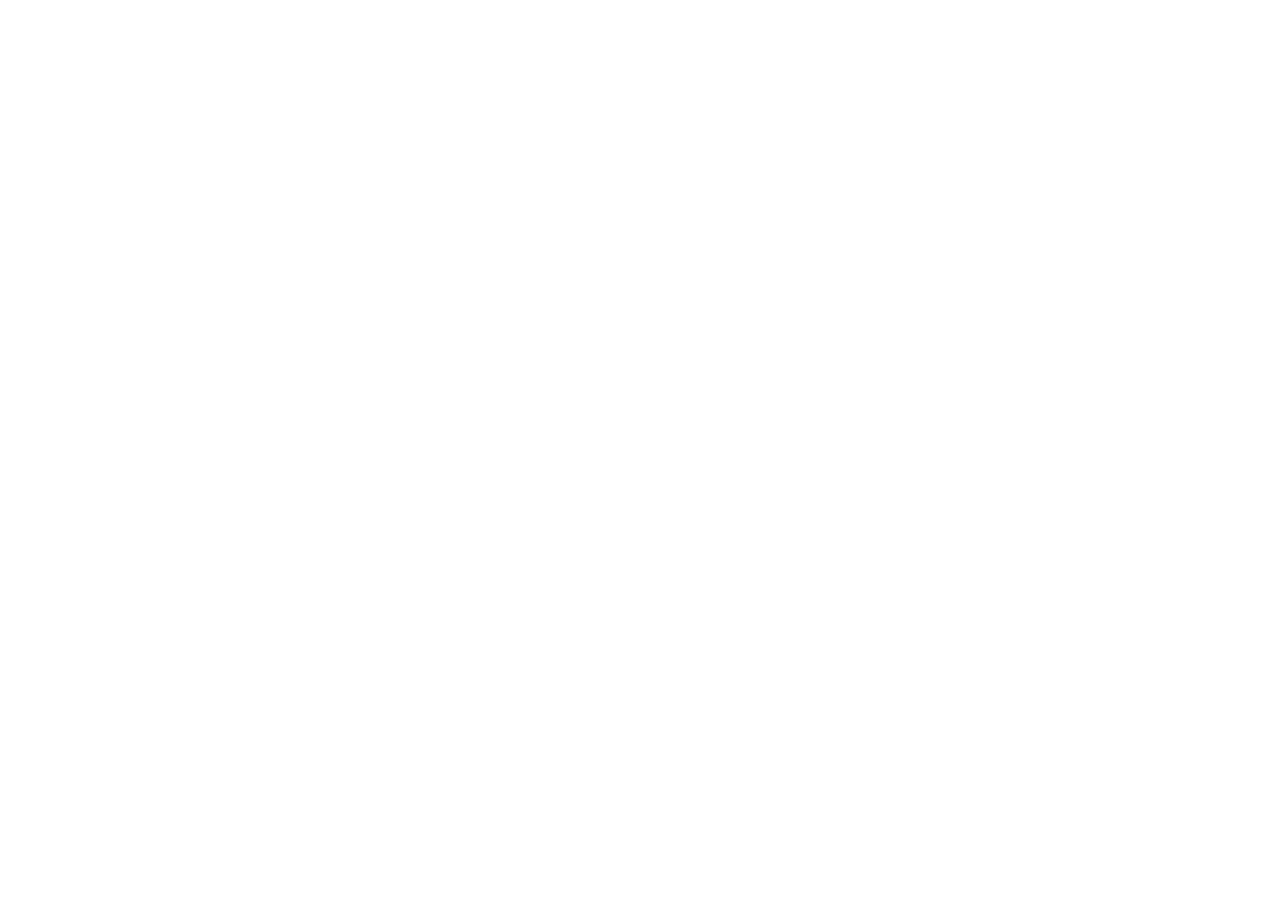
==== Day_3/index.html @ e4b8de7e "array" ====
<!DOCTYPE html>
<html lang="en">
<head>
    <meta charset="UTF-8">
    <meta name="viewport" content="width=device-width, initial-scale=1.0">
    <title>Document</title>
    <script src="./array.js"></script>
</head>
<body>
    
</body>
</html>
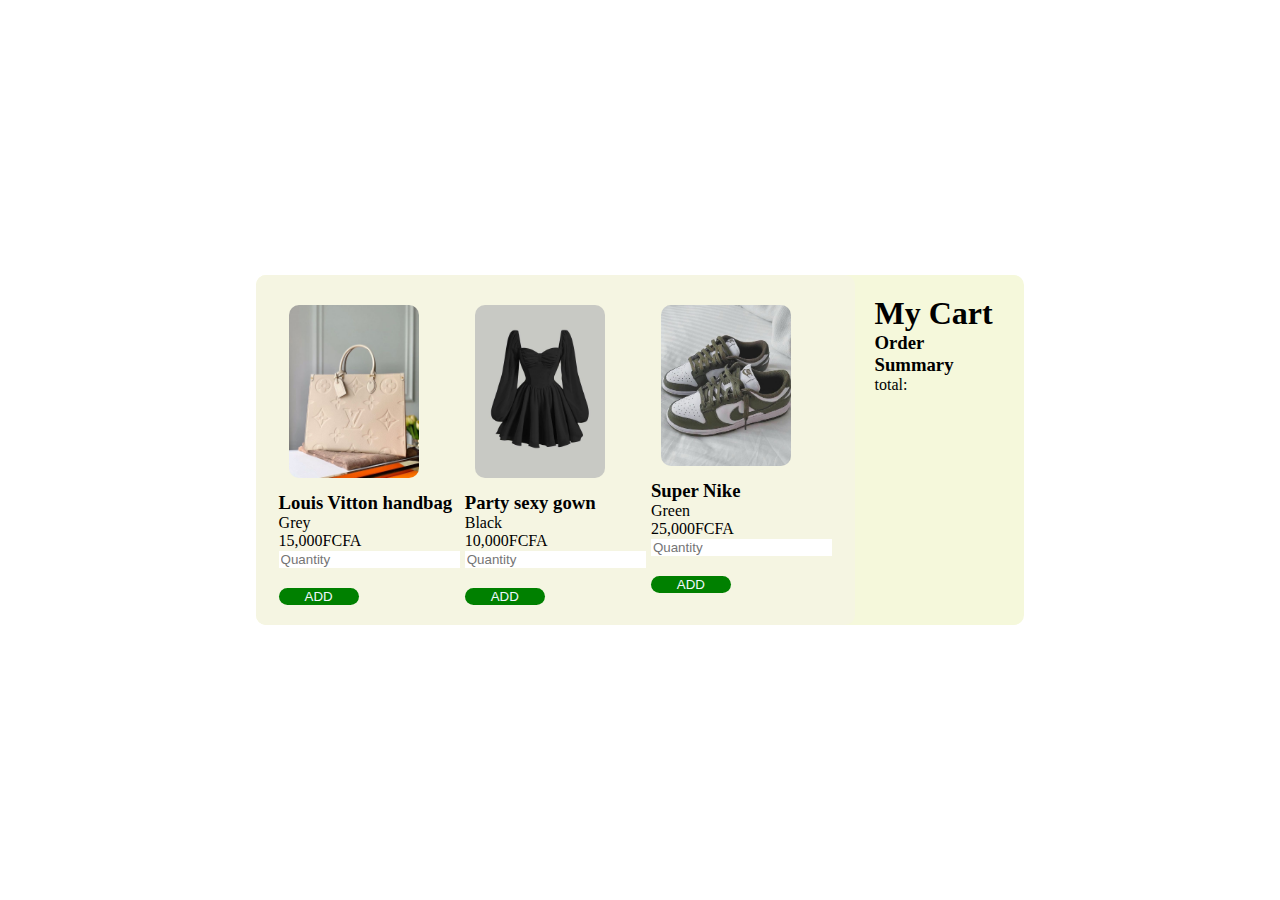
==== commit d487c247: "design" ====
--- a/Day_3/index.html
+++ b/Day_3/index.html
@@ -1,12 +1,46 @@
 <!DOCTYPE html>
 <html lang="en">
+
 <head>
     <meta charset="UTF-8">
     <meta name="viewport" content="width=device-width, initial-scale=1.0">
     <title>Document</title>
     <script src="./array.js"></script>
+    <link rel="stylesheet" href="./style.css">
 </head>
 <body>
-    
+    <main>
+        <div class="left">
+            <div>
+                <img src="./images/bag.JPG">
+                <h3>Louis Vitton handbag</h3>
+                <p>Grey</p>
+                <p>15,000FCFA</p>
+                <input type="number" placeholder="Quantity"><br>
+                <button>ADD</button>
+            </div>
+            <div>
+                <img src="./images/gown.JPG">
+                <h3>Party sexy gown</h3>
+                <p>Black</p>
+                <p>10,000FCFA</p>
+                <input type="number" placeholder="Quantity"><br>
+                <button>ADD</button>
+            </div>
+            <div>
+                <img src="./images/shoe.JPG">
+                <h3>Super Nike</h3>
+                <p>Green</p>
+                <p>25,000FCFA</p>
+                <input type="number" placeholder="Quantity"><br>
+                <button>ADD</button>
+            </div>
+        </div>
+        <div class="right">
+            <h1>My Cart</h1>
+            <h3>Order Summary</h3>
+            <p>total:</p>
+        </div>
+    </main>
 </body>
 </html>--- a/Day_3/style.css
+++ b/Day_3/style.css
@@ -0,0 +1,41 @@
+*{
+    border: 0;
+    margin: 0;
+    box-sizing: border-box;
+}
+body{
+    height: 100vh;
+    width: 100%;
+    display: flex;
+    align-items: center;
+    justify-content: center;
+}
+main{
+    border-radius: 10px;
+    background-color: rgb(245, 248, 219);
+    display: flex;
+    width: 60%;
+}
+.left{
+    width: 80%;
+    justify-content: space-around;
+    border-radius: 10px;
+    padding: 20px;
+    display: flex;
+    background-color: rgb(245, 245, 226);
+}
+img{
+    width: 150px;
+    padding: 10px;
+    border-radius: 20px;
+}
+button{
+    background-color: green;
+    width: 80px;
+    border-radius: 20px;
+    margin-top: 20px;
+    color: aliceblue;
+}
+.right{
+    margin: 20px;
+}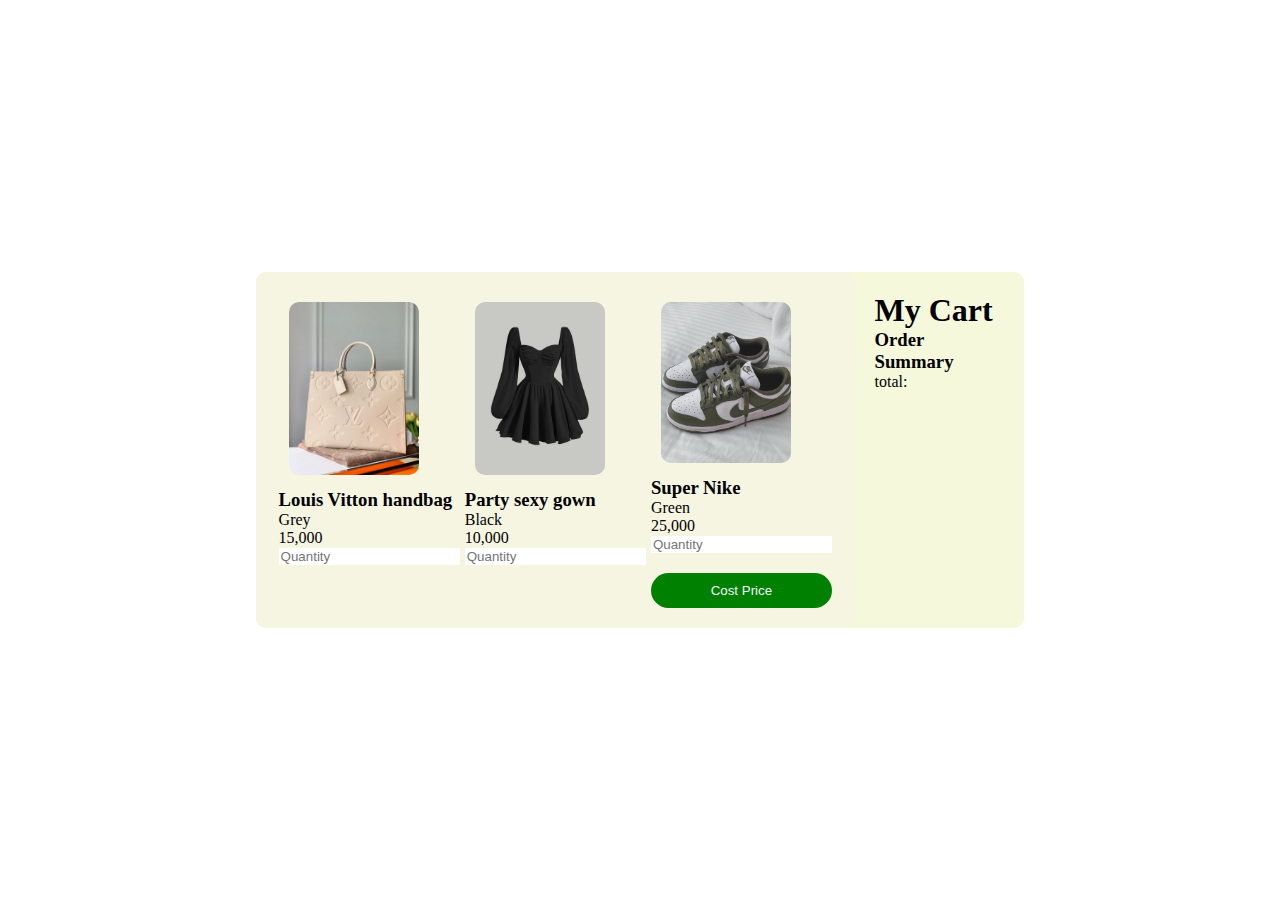
==== commit 75bc078e: "cart" ====
--- a/Day_3/index.html
+++ b/Day_3/index.html
@@ -5,41 +5,40 @@
     <meta charset="UTF-8">
     <meta name="viewport" content="width=device-width, initial-scale=1.0">
     <title>Document</title>
-    <script src="./array.js"></script>
+    <!--<script src="./array.js"></script>-->
+    <script src="./cart.js"></script>
     <link rel="stylesheet" href="./style.css">
 </head>
 <body>
     <main>
         <div class="left">
-            <div>
+            <div class="item">
                 <img src="./images/bag.JPG">
-                <h3>Louis Vitton handbag</h3>
+                <h3 id="name">Louis Vitton handbag</h3>
                 <p>Grey</p>
-                <p>15,000FCFA</p>
-                <input type="number" placeholder="Quantity"><br>
-                <button>ADD</button>
+                <p id="price">15,000</p>
+                <input  type="number" placeholder="Quantity" id="quantity"><br>
             </div>
-            <div>
+            <div class="item">
                 <img src="./images/gown.JPG">
-                <h3>Party sexy gown</h3>
+                <h3 id="name">Party sexy gown</h3>
                 <p>Black</p>
-                <p>10,000FCFA</p>
-                <input type="number" placeholder="Quantity"><br>
-                <button>ADD</button>
+                <p id="price">10,000</p>
+                <input type="number" placeholder="Quantity" id="quantity"><br>
             </div>
-            <div>
+            <div class="item">
                 <img src="./images/shoe.JPG">
-                <h3>Super Nike</h3>
+                <h3 id="name">Super Nike</h3>
                 <p>Green</p>
-                <p>25,000FCFA</p>
-                <input type="number" placeholder="Quantity"><br>
-                <button>ADD</button>
+                <p id="price">25,000</p>
+                <input type="number" placeholder="Quantity" id="quantity"><br>
+                <button class="sum">Cost Price</button>
             </div>
         </div>
         <div class="right">
             <h1>My Cart</h1>
             <h3>Order Summary</h3>
-            <p>total:</p>
+            <p>total: <span class="totalP"></span></p>
         </div>
     </main>
 </body>
--- a/Day_3/style.css
+++ b/Day_3/style.css
@@ -31,7 +31,8 @@
 }
 button{
     background-color: green;
-    width: 80px;
+    width: 100%;
+    padding: 10px;
     border-radius: 20px;
     margin-top: 20px;
     color: aliceblue;
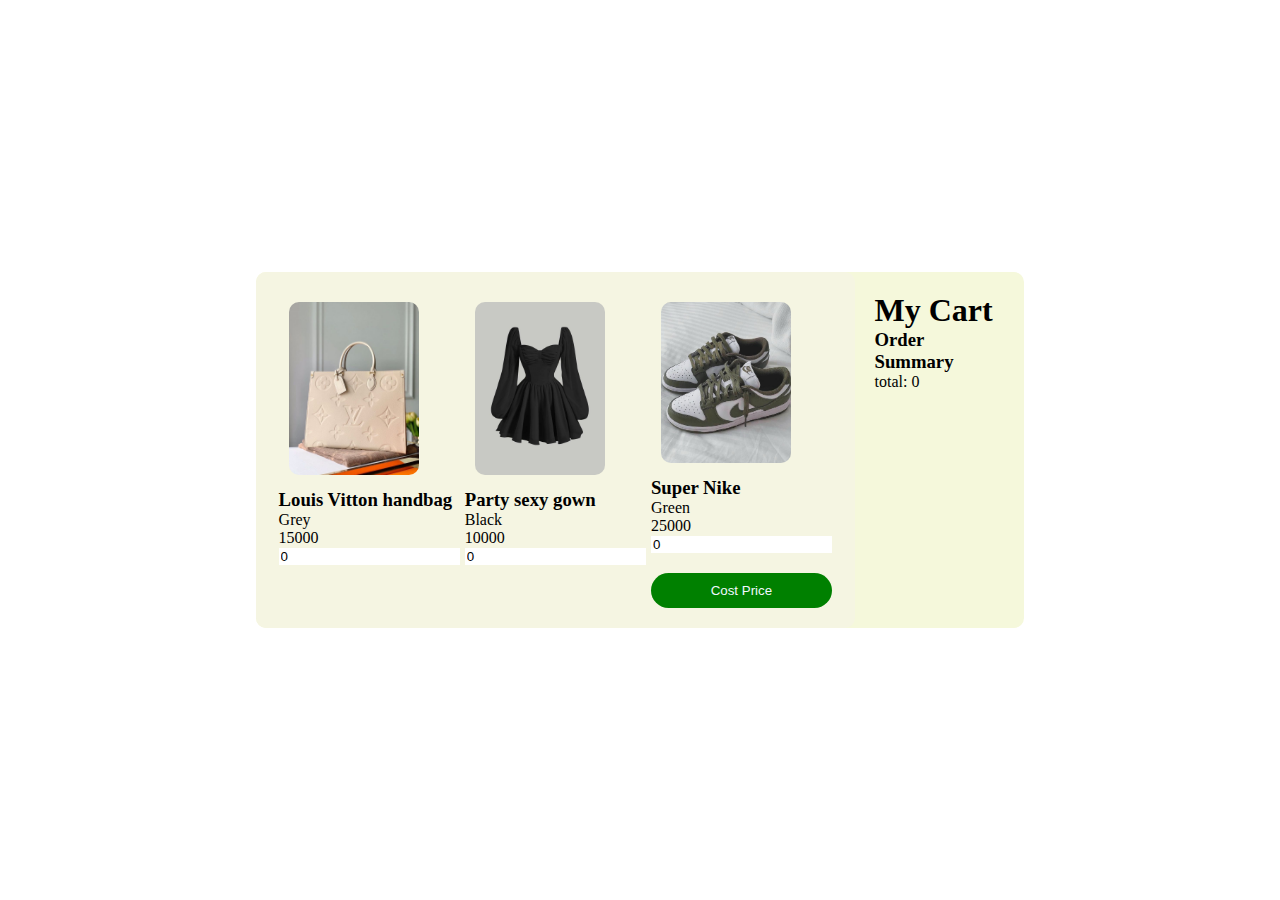
==== commit d6693849: "method" ====
--- a/Day_3/index.html
+++ b/Day_3/index.html
@@ -6,7 +6,7 @@
     <meta name="viewport" content="width=device-width, initial-scale=1.0">
     <title>Document</title>
     <!--<script src="./array.js"></script>-->
-    <script src="./cart.js"></script>
+    <script src="./cart.js" defer></script>
     <link rel="stylesheet" href="./style.css">
 </head>
 <body>
@@ -16,23 +16,23 @@
                 <img src="./images/bag.JPG">
                 <h3 id="name">Louis Vitton handbag</h3>
                 <p>Grey</p>
-                <p id="price">15,000</p>
-                <input  type="number" placeholder="Quantity" id="quantity"><br>
+                <p class="price">15000</p>
+                <input  type="number" placeholder="Quantity" class="quantity" value="0" min="0"><br>
             </div>
             <div class="item">
                 <img src="./images/gown.JPG">
                 <h3 id="name">Party sexy gown</h3>
                 <p>Black</p>
-                <p id="price">10,000</p>
-                <input type="number" placeholder="Quantity" id="quantity"><br>
+                <p class="price">10000</p>
+                <input type="number" placeholder="Quantity" class="quantity" value="0" min="0"><br>
             </div>
             <div class="item">
                 <img src="./images/shoe.JPG">
                 <h3 id="name">Super Nike</h3>
                 <p>Green</p>
-                <p id="price">25,000</p>
-                <input type="number" placeholder="Quantity" id="quantity"><br>
-                <button class="sum">Cost Price</button>
+                <p class="price">25000</p>
+                <input type="number" placeholder="Quantity" class="quantity" value="0" min="0"><br>
+                <button id="sum">Cost Price</button>
             </div>
         </div>
         <div class="right">
